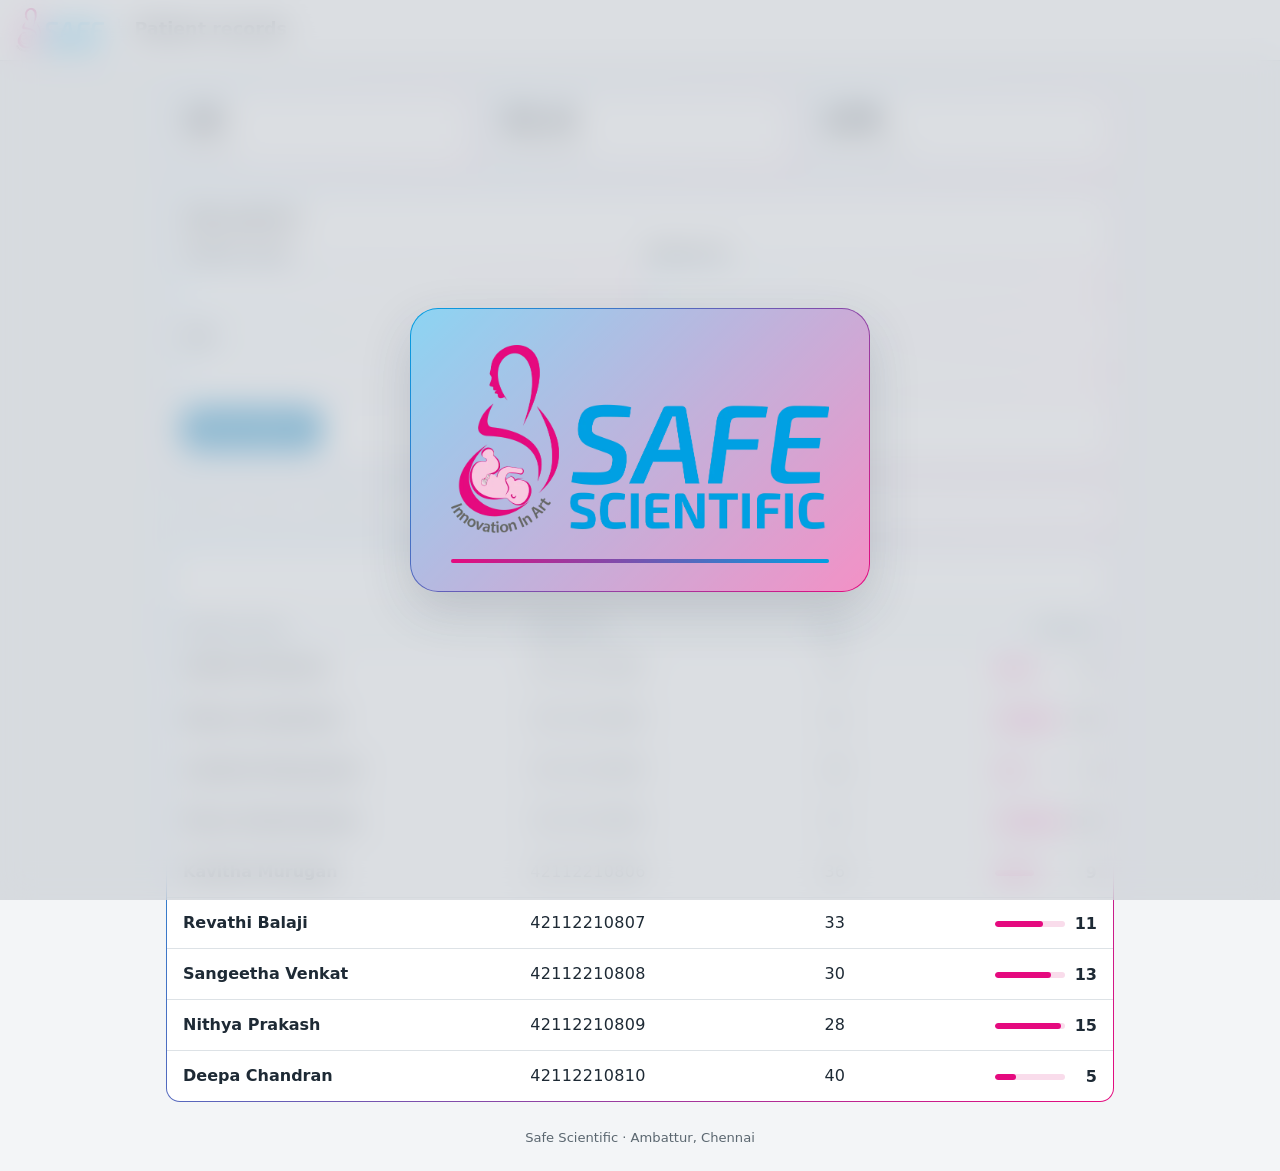
==== index.html @ 4a07ff9a "Initial commit" ====
<!DOCTYPE html>
<html lang="en">
<head>
  <meta charset="utf-8">
  <title>Safe Scientific – Patient Records</title>
  <meta name="viewport" content="width=device-width, initial-scale=1, viewport-fit=cover">
  <meta name="description" content="Safe Scientific patient records – works on iPhone, Android, iPad and desktop.">
  <meta name="theme-color" content="#FFFFFF" media="(prefers-color-scheme: light)">
  <meta name="theme-color" content="#12344D" media="(prefers-color-scheme: dark)">

  <!-- PWA -->
  <link rel="manifest" href="manifest.webmanifest">
  <link rel="icon" type="image/png" sizes="32x32" href="icons/favicon-32.png">
  <link rel="icon" type="image/png" sizes="192x192" href="icons/icon-192.png">

  <!-- iOS "Add to Home Screen" support -->
  <link rel="apple-touch-icon" href="icons/apple-touch-icon.png">
  <meta name="apple-mobile-web-app-capable" content="yes">
  <meta name="mobile-web-app-capable" content="yes">
  <meta name="apple-mobile-web-app-title" content="Safe Scientific">
  <meta name="apple-mobile-web-app-status-bar-style" content="default">
  <meta name="format-detection" content="telephone=no">

  <link rel="stylesheet" href="styles.css">
</head>
<body>

  <!-- Splash screen: grey translucent glass over the (blurred) home page, then fades away -->
  <div id="splash" class="splash" role="status" aria-live="polite" aria-label="Loading Safe Scientific">
    <div class="splash-card">
      <img class="splash-logo" src="icons/logo.png" alt="Safe Scientific – Innovation In Art" width="985" height="490">
      <div class="splash-bar" aria-hidden="true"><span></span></div>
    </div>
  </div>

  <!-- Home page -->
  <div id="app" class="app">

    <header class="topbar">
      <span class="logo-chip"><img class="topbar-logo" src="icons/logo.png" alt="Safe Scientific" width="985" height="490"></span>
      <h1 class="topbar-title">Patient records</h1>
    </header>

    <main class="content">

      <!-- iOS install hint (only shown in iPhone/iPad Safari before it is installed) -->
      <aside id="install-hint" class="hint" hidden>
        <p><strong>Add this app to your Home Screen.</strong>
           Tap the Share button, then choose <em>Add to Home Screen</em>.</p>
        <button id="install-dismiss" type="button" class="hint-close" aria-label="Dismiss">Got it</button>
      </aside>

      <section class="summary" aria-label="Summary">
        <div class="stat"><span class="stat-value" id="stat-count">0</span><span class="stat-label">Patients</span></div>
        <div class="stat"><span class="stat-value" id="stat-age">0</span><span class="stat-label">Average age</span></div>
        <div class="stat"><span class="stat-value" id="stat-oocytes">0</span><span class="stat-label">Total oocytes</span></div>
      </section>

      <section id="patient-entry" class="patient-entry" aria-labelledby="patient-entry-title">
        <h2 id="patient-entry-title">Add patient</h2>
        <form id="patient-form" novalidate>
          <div class="form-grid">
            <div class="form-field">
              <label for="patient-name">Patient name</label>
              <input id="patient-name" name="name" type="text" autocomplete="name"
                     autocapitalize="words" aria-describedby="patient-name-error">
              <span id="patient-name-error" class="field-error" hidden></span>
            </div>
            <div class="form-field">
              <label for="patient-id">Patient ID</label>
              <input id="patient-id" name="id" type="text" inputmode="numeric"
                     autocomplete="off" aria-describedby="patient-id-error">
              <span id="patient-id-error" class="field-error" hidden></span>
            </div>
            <div class="form-field">
              <label for="patient-age">Age</label>
              <input id="patient-age" name="age" type="number" inputmode="numeric"
                     min="0" step="1" aria-describedby="patient-age-error">
              <span id="patient-age-error" class="field-error" hidden></span>
            </div>
            <div class="form-field">
              <label for="patient-oocytes">Oocytes</label>
              <input id="patient-oocytes" name="oocytes" type="number" inputmode="numeric"
                     min="0" step="1" aria-describedby="patient-oocytes-error">
              <span id="patient-oocytes-error" class="field-error" hidden></span>
            </div>
          </div>
          <div class="form-actions">
            <button class="add-patient-button" type="submit">Add patient</button>
            <p id="patient-form-status" class="form-status" role="status" aria-live="polite"></p>
          </div>
        </form>
      </section>

      <section class="toolbar" aria-label="Filters">
        <label class="search">
          <span class="visually-hidden">Search by patient name or ID</span>
          <input id="search" type="search" inputmode="search" autocomplete="off"
                 placeholder="Search name or patient ID">
        </label>
      </section>

      <div class="table-wrap">
        <table class="records">
          <caption class="visually-hidden">Patient details</caption>
          <thead>
            <tr>
              <th scope="col">Patient name</th>
              <th scope="col">Patient ID</th>
              <th scope="col" class="num">Age</th>
              <th scope="col" class="num">Oocytes</th>
            </tr>
          </thead>
          <tbody id="rows"></tbody>
        </table>
        <p id="empty" class="empty" hidden>No patients match your search. Clear the search box to see everyone.</p>
      </div>

    </main>

    <footer class="footer">
      <p>Safe Scientific · Ambattur, Chennai</p>
    </footer>
  </div>

  <noscript>
    <p style="padding:24px;font-family:sans-serif">This app needs JavaScript to show patient records.</p>
  </noscript>

  <script src="app.js"></script>
</body>
</html>
---- styles.css ----
/* ==========================================================================
   Safe Scientific – Patient Records PWA
   --------------------------------------------------------------------------
   THEME: colours below are taken from the Safe Scientific logo
   (cyan #00A0E3, pink #E50A7F, grey #656665). Change them in :root only.
   ========================================================================== */

:root {
  --cyan:       #00A0E3;   /* logo blue */
  --cyan-dark:  #0077B3;   /* buttons / active states (white text passes contrast) */
  --pink:       #E50A7F;   /* logo pink – accents */
  --ink:        #1E2A35;   /* main text */
  --ink-soft:   #5B6770;   /* secondary text */
  --mist:       #F3F5F7;   /* page background */
  --card:       #FFFFFF;   /* table / cards */
  --line:       #DDE2E6;   /* borders */
  --bar:        #FFFFFF;   /* top bar */
  --soft-cyan:  #E6F5FC;
  --soft-pink:  #F9DCEB;

  --radius: 14px;
  --font: system-ui, -apple-system, "Segoe UI", Roboto, "Helvetica Neue", Arial, sans-serif;
}

*, *::before, *::after { box-sizing: border-box; }

html {
  -webkit-text-size-adjust: 100%;
  text-size-adjust: 100%;
  background: var(--mist);
}

body {
  margin: 0;
  min-height: 100vh;
  min-height: 100dvh;
  font-family: var(--font);
  font-size: 16px;
  line-height: 1.5;
  color: var(--ink);
  background: var(--mist);
  /* keep content clear of notches / rounded corners in every orientation */
  padding-left: env(safe-area-inset-left, 0px);
  padding-right: env(safe-area-inset-right, 0px);
  -webkit-tap-highlight-color: transparent;
}

h1, p { margin: 0; }

.visually-hidden {
  position: absolute !important;
  width: 1px; height: 1px;
  margin: -1px; padding: 0;
  overflow: hidden;
  clip: rect(0 0 0 0);
  white-space: nowrap;
  border: 0;
}

:focus-visible {
  outline: 3px solid var(--cyan);
  outline-offset: 2px;
}

/* ---------- Splash screen: grey translucent glass over the blurred home page ---------- */

.splash {
  position: fixed;
  inset: 0;
  z-index: 100;
  display: grid;
  place-items: center;
  padding: env(safe-area-inset-top, 0px) env(safe-area-inset-right, 0px)
           env(safe-area-inset-bottom, 0px) env(safe-area-inset-left, 0px);
  /* fallback for browsers without backdrop-filter: nearly solid grey */
  background: rgba(205, 210, 214, .96);
  transition: opacity .6s ease, visibility .6s ease;
}

@supports ((-webkit-backdrop-filter: blur(1px)) or (backdrop-filter: blur(1px))) {
  .splash {
    background: rgba(200, 206, 211, .66);          /* grey, translucent */
    -webkit-backdrop-filter: blur(16px) saturate(120%);
    backdrop-filter: blur(16px) saturate(120%);
  }
}

.splash.is-leaving { opacity: 0; visibility: hidden; }

.splash-card {
  width: min(86vw, 460px);
  padding: clamp(20px, 5vmin, 36px) clamp(20px, 5vmin, 40px) clamp(18px, 4vmin, 28px);
  border: 1px solid transparent;
  border-radius: 28px;
  background: linear-gradient(rgba(255, 255, 255, .72), rgba(255, 255, 255, .72)) padding-box,
              linear-gradient(135deg, var(--cyan), var(--pink)) border-box;
  box-shadow: 0 18px 50px rgba(40, 55, 70, .18);
  text-align: center;
  animation: card-in .7s cubic-bezier(.2, .8, .2, 1) both;
}

@supports ((-webkit-backdrop-filter: blur(1px)) or (backdrop-filter: blur(1px))) {
  .splash-card {
    background: linear-gradient(rgba(255, 255, 255, .55), rgba(255, 255, 255, .55)) padding-box,
                linear-gradient(135deg, var(--cyan), var(--pink)) border-box;
    -webkit-backdrop-filter: blur(10px);
    backdrop-filter: blur(10px);
  }
}

.splash-logo {
  display: block;
  width: 100%;
  height: auto;
}

.splash-bar {
  height: 4px;
  margin: clamp(16px, 4vmin, 26px) auto 0;
  border-radius: 4px;
  background: rgba(101, 102, 101, .18);
  overflow: hidden;
}

.splash-bar span {
  display: block;
  height: 100%;
  width: 100%;
  background: linear-gradient(90deg, var(--pink), var(--cyan));
  transform-origin: left center;
  animation: load 1.8s ease-out both;
}

@keyframes card-in { from { opacity: 0; transform: translateY(8px) scale(.97); } to { opacity: 1; transform: none; } }
@keyframes load    { from { transform: scaleX(0); } to { transform: scaleX(1); } }

/* ---------- Top bar ---------- */

.topbar {
  position: sticky;
  top: 0;
  z-index: 10;
  display: flex;
  align-items: center;
  gap: 14px;
  min-height: 60px;
  padding: 8px 16px;
  padding-left: calc(16px + env(safe-area-inset-left, 0px));
  padding-right: calc(16px + env(safe-area-inset-right, 0px));
  margin-left: calc(-1 * env(safe-area-inset-left, 0px));
  margin-right: calc(-1 * env(safe-area-inset-right, 0px));
  background: var(--bar);
  border-bottom: 1px solid var(--line);
  box-shadow: 0 2px 10px rgba(30, 42, 53, .05);
}

.logo-chip {
  flex: none;
  display: inline-flex;
  align-items: center;
  border-radius: 10px;
}

.topbar-logo {
  display: block;
  height: 40px;
  width: auto;
}

.topbar-title {
  flex: 1;
  min-width: 0;
  padding-left: 14px;
  border-left: 2px solid var(--line);
  font-size: 1.1rem;
  line-height: 1.2;
  font-weight: 650;
  color: var(--ink);
}

/* ---------- Page content ---------- */

.content {
  width: 100%;
  max-width: 980px;
  margin: 0 auto;
  padding: 20px 16px 8px;
}

.hint {
  display: flex;
  align-items: center;
  justify-content: space-between;
  gap: 12px;
  margin-bottom: 16px;
  padding: 12px 14px;
  border: 1px solid transparent;
  border-radius: var(--radius);
  background: linear-gradient(var(--soft-cyan), var(--soft-cyan)) padding-box,
              linear-gradient(135deg, var(--cyan), var(--pink)) border-box;
  font-size: .92rem;
}

.hint[hidden] { display: none; }

.hint-close {
  flex: none;
  padding: 8px 14px;
  border: 0;
  border-radius: 10px;
  background: var(--cyan-dark);
  color: #fff;
  font: inherit;
  font-weight: 600;
  cursor: pointer;
}

.hint-close:hover { background: #00608f; }

/* Summary */

.summary {
  display: grid;
  grid-template-columns: repeat(3, 1fr);
  gap: 10px;
  margin-bottom: 18px;
}

.stat {
  display: flex;
  flex-direction: column;
  padding: 12px 14px;
  border: 1px solid transparent;
  border-radius: var(--radius);
  background: linear-gradient(var(--card), var(--card)) padding-box,
              linear-gradient(135deg, var(--cyan), var(--pink)) border-box;
}

.stat-value { font-size: 1.6rem; font-weight: 700; line-height: 1.15; font-variant-numeric: tabular-nums; }
.stat-label { font-size: .82rem; color: var(--ink-soft); }

/* Patient entry */

.patient-entry {
  margin-bottom: 18px;
  padding: 16px;
  border: 1px solid transparent;
  border-radius: var(--radius);
  background: linear-gradient(var(--card), var(--card)) padding-box,
              linear-gradient(135deg, var(--cyan), var(--pink)) border-box;
}

.patient-entry h2 {
  margin: 0 0 12px;
  font-size: 1.1rem;
}

.form-grid {
  display: grid;
  grid-template-columns: repeat(2, minmax(0, 1fr));
  gap: 12px;
}

.form-field { min-width: 0; }

.form-field label {
  display: block;
  margin-bottom: 4px;
  font-size: .9rem;
  font-weight: 600;
}

.form-field input {
  width: 100%;
  min-height: 44px;
  padding: 9px 12px;
  border: 1px solid transparent;
  border-radius: 10px;
  background: linear-gradient(var(--card), var(--card)) padding-box,
              linear-gradient(110deg, var(--cyan), var(--pink)) border-box;
  color: var(--ink);
  font: inherit;
  font-size: 16px;
}

.form-field input:focus,
.search input:focus {
  outline: none;
  box-shadow: 0 0 0 3px rgba(0, 160, 227, .16);
}

.form-field input[aria-invalid="true"] {
  background: linear-gradient(var(--card), var(--card)) padding-box,
              linear-gradient(110deg, #c62828, #e50a7f) border-box;
}

.add-patient-button:disabled {
  opacity: .6;
  cursor: not-allowed;
}

.field-error {
  display: block;
  margin-top: 4px;
  color: #c62828;
  font-size: .82rem;
  font-weight: 600;
}

.field-error[hidden] { display: none; }

.form-actions {
  display: flex;
  flex-wrap: wrap;
  align-items: center;
  gap: 12px;
  margin-top: 14px;
}

.add-patient-button {
  min-height: 42px;
  padding: 8px 16px;
  border: 0;
  border-radius: 10px;
  background: var(--cyan-dark);
  color: #fff;
  font: inherit;
  font-weight: 600;
  cursor: pointer;
}

.add-patient-button:hover { background: #00608f; }
.form-status { color: var(--ink-soft); font-size: .9rem; }

.patient-entry.is-shaking { animation: form-shake .4s ease-in-out; }

@keyframes form-shake {
  20%, 60% { transform: translateX(-6px); }
  40%, 80% { transform: translateX(6px); }
}

/* Toolbar */

.toolbar {
  display: flex;
  flex-wrap: wrap;
  gap: 10px;
  margin-bottom: 14px;
}

.search { flex: 1 1 240px; }

.search input {
  width: 100%;
  min-height: 44px;
  padding: 10px 14px;
  border: 1px solid transparent;
  border-radius: 12px;
  background: linear-gradient(var(--card), var(--card)) padding-box,
              linear-gradient(110deg, var(--cyan), var(--pink)) border-box;
  color: var(--ink);
  font: inherit;
  font-size: 16px;               /* 16px stops iOS zooming into the field */
}

.search input::placeholder { color: #8a97a1; }

/* ---------- Table (desktop / tablet) ---------- */

.table-wrap {
  border: 1px solid transparent;
  border-radius: var(--radius);
  background: linear-gradient(var(--card), var(--card)) padding-box,
              linear-gradient(135deg, var(--cyan), var(--pink)) border-box;
  overflow: hidden;
}

.records {
  width: 100%;
  border-collapse: collapse;
  font-variant-numeric: tabular-nums;
}

.records th,
.records td {
  padding: 12px 16px;
  text-align: left;
  border-bottom: 1px solid var(--line);
}

.records thead th {
  position: sticky;
  top: calc(60px + env(safe-area-inset-top, 0px));
  background: #f7fafc;
  color: var(--ink-soft);
  font-size: .85rem;
  font-weight: 650;
}

.records tbody tr:last-child td { border-bottom: 0; }
.records tbody tr:hover { background: #f7fafc; }

.records .num { text-align: right; }
.records td.name { font-weight: 600; }
.records td.pid  { letter-spacing: .02em; }

.oocytes {
  display: inline-flex;
  align-items: center;
  justify-content: flex-end;
  gap: 10px;
  min-width: 120px;
}

.oocytes .bar {
  flex: 1;
  max-width: 70px;
  height: 6px;
  border-radius: 6px;
  background: var(--soft-pink);
  overflow: hidden;
}

.oocytes .bar i {
  display: block;
  height: 100%;
  width: var(--w, 0%);
  border-radius: 6px;
  background: var(--pink);
}

.oocytes b { min-width: 2ch; text-align: right; }

.empty { padding: 28px 16px; text-align: center; color: var(--ink-soft); }
.empty[hidden] { display: none; }

.footer {
  padding: 18px 16px calc(24px + env(safe-area-inset-bottom, 0px));
  text-align: center;
  font-size: .82rem;
  color: var(--ink-soft);
}

/* ---------- Phones (portrait and narrow windows): rows become cards ---------- */

@media (max-width: 640px) {
  .content { padding: 16px 12px 8px; }

  .topbar-logo { height: 34px; }
  .topbar-title { font-size: 1rem; padding-left: 12px; }

  .stat-value { font-size: 1.3rem; }
  .form-grid { grid-template-columns: 1fr; }

  .table-wrap { border: 0; background: transparent; overflow: visible; }

  .records,
  .records tbody { display: block; }

  .records thead {                 /* keep headers for screen readers only */
    position: absolute;
    width: 1px; height: 1px;
    overflow: hidden;
    clip: rect(0 0 0 0);
  }

  .records tbody tr {
    display: grid;
    grid-template-columns: 1fr auto;
    gap: 4px 12px;
    margin-bottom: 10px;
    padding: 12px 14px;
    border: 1px solid transparent;
    border-radius: var(--radius);
    background: linear-gradient(var(--card), var(--card)) padding-box,
                linear-gradient(135deg, var(--cyan), var(--pink)) border-box;
  }

  .records td {
    display: flex;
    align-items: baseline;
    justify-content: space-between;
    gap: 10px;
    padding: 0;
    border: 0;
  }

  .records td::before {            /* label from data-label attribute */
    content: attr(data-label);
    color: var(--ink-soft);
    font-size: .8rem;
    font-weight: 500;
  }

  .records td.name { grid-column: 1 / -1; font-size: 1.05rem; padding-bottom: 4px; }
  .records td.name::before { display: none; }
  .records td.pid  { grid-column: 1 / -1; }
  .records .num    { text-align: left; }
  .oocytes         { min-width: 0; flex: 1; justify-content: flex-end; }
}

/* ---------- Phones in landscape: compact the header and splash ---------- */

@media (orientation: landscape) and (max-height: 500px) {
  .topbar { min-height: 48px; padding-top: 6px; padding-bottom: 6px; }
  .topbar-logo { height: 30px; }
  .records thead th { top: calc(48px + env(safe-area-inset-top, 0px)); }
  .splash-card { width: min(52vw, 380px); padding: 14px 20px; }
  .splash-bar  { margin-top: 12px; }
}

/* ---------- Larger screens ---------- */

@media (min-width: 1024px) {
  .content { padding-top: 28px; }
  .stat-value { font-size: 1.9rem; }
  .topbar-logo { height: 44px; }
}

/* ---------- Dark mode follows the device ---------- */

@media (prefers-color-scheme: dark) {
  :root {
    --ink:       #E6EEF3;
    --ink-soft:  #9DB0BD;
    --mist:      #0C1B26;
    --card:      #12283A;
    --line:      #25435A;
    --bar:       #12344D;
    --soft-cyan: #0f3a52;
    --soft-pink: #4a2338;
  }
  .logo-chip { padding: 4px 10px; background: #fff; border-radius: 10px; }   /* logo keeps a white backing */
  .topbar-logo { height: 32px; }
  .records thead th, .records tbody tr:hover { background: #163248; }
}

/* ---------- Respect reduced-motion settings ---------- */

@media (prefers-reduced-motion: reduce) {
  .splash, .splash-card, .splash-bar span, .patient-entry.is-shaking {
    animation: none !important;
    transition: none !important;
  }
}
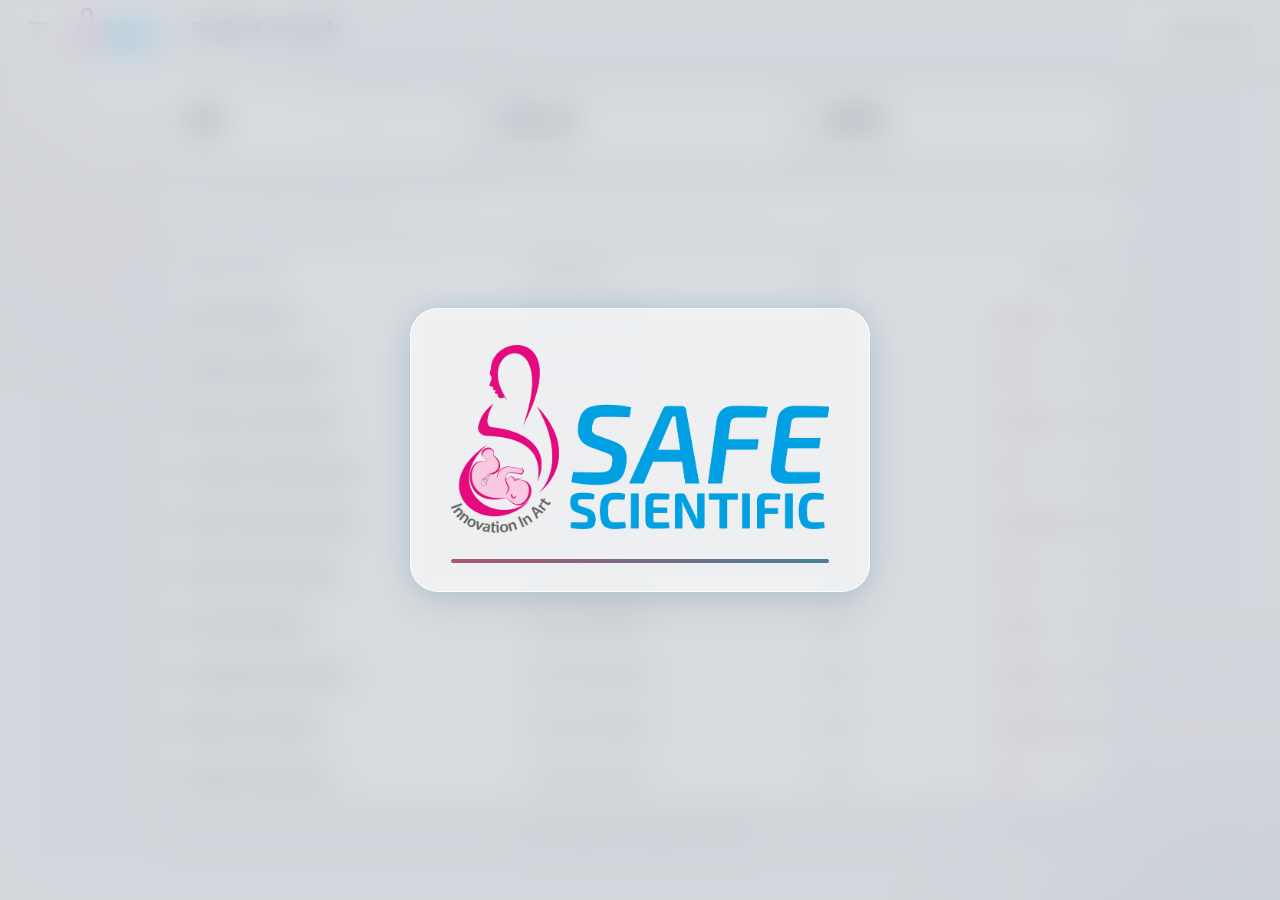
==== commit 4f550e4f: "Change of bg" ====
--- a/index.html
+++ b/index.html
@@ -5,8 +5,7 @@
   <title>Safe Scientific – Patient Records</title>
   <meta name="viewport" content="width=device-width, initial-scale=1, viewport-fit=cover">
   <meta name="description" content="Safe Scientific patient records – works on iPhone, Android, iPad and desktop.">
-  <meta name="theme-color" content="#FFFFFF" media="(prefers-color-scheme: light)">
-  <meta name="theme-color" content="#12344D" media="(prefers-color-scheme: dark)">
+  <meta name="theme-color" content="#e8ebee">
 
   <!-- PWA -->
   <link rel="manifest" href="manifest.webmanifest">
@@ -37,9 +36,31 @@
   <div id="app" class="app">
 
     <header class="topbar">
+      <button id="menu-toggle" class="menu-toggle" type="button" aria-label="Open navigation menu" aria-expanded="false" aria-controls="nav-drawer">
+        <span></span><span></span><span></span>
+      </button>
       <span class="logo-chip"><img class="topbar-logo" src="icons/logo.png" alt="Safe Scientific" width="985" height="490"></span>
       <h1 class="topbar-title">Patient records</h1>
+      <button id="theme-toggle" class="theme-toggle" type="button" aria-label="Switch to dark mode" aria-pressed="false">
+        <span id="theme-toggle-icon" class="theme-toggle-icon" aria-hidden="true">☾</span>
+        <span id="theme-toggle-label" class="theme-toggle-label">Dark mode</span>
+      </button>
     </header>
+
+    <button id="nav-backdrop" class="nav-backdrop" type="button" aria-label="Close navigation menu" tabindex="-1"></button>
+    <nav id="nav-drawer" class="nav-drawer" aria-label="Main navigation" aria-hidden="true">
+      <div class="nav-drawer-heading">
+        <span>Workspace</span>
+        <button id="nav-close" class="nav-close" type="button" aria-label="Close navigation menu">&times;</button>
+      </div>
+      <a class="nav-link is-active" href="index.html" aria-current="page">
+        <span class="nav-link-icon" aria-hidden="true">▤</span>Patient records
+      </a>
+      <a class="nav-link" href="add-patient.html">
+        <span class="nav-link-icon" aria-hidden="true">＋</span>Add patient
+      </a>
+      <p class="nav-drawer-note">Safe Scientific<br>Patient workspace</p>
+    </nav>
 
     <main class="content">
 
@@ -54,42 +75,6 @@
         <div class="stat"><span class="stat-value" id="stat-count">0</span><span class="stat-label">Patients</span></div>
         <div class="stat"><span class="stat-value" id="stat-age">0</span><span class="stat-label">Average age</span></div>
         <div class="stat"><span class="stat-value" id="stat-oocytes">0</span><span class="stat-label">Total oocytes</span></div>
-      </section>
-
-      <section id="patient-entry" class="patient-entry" aria-labelledby="patient-entry-title">
-        <h2 id="patient-entry-title">Add patient</h2>
-        <form id="patient-form" novalidate>
-          <div class="form-grid">
-            <div class="form-field">
-              <label for="patient-name">Patient name</label>
-              <input id="patient-name" name="name" type="text" autocomplete="name"
-                     autocapitalize="words" aria-describedby="patient-name-error">
-              <span id="patient-name-error" class="field-error" hidden></span>
-            </div>
-            <div class="form-field">
-              <label for="patient-id">Patient ID</label>
-              <input id="patient-id" name="id" type="text" inputmode="numeric"
-                     autocomplete="off" aria-describedby="patient-id-error">
-              <span id="patient-id-error" class="field-error" hidden></span>
-            </div>
-            <div class="form-field">
-              <label for="patient-age">Age</label>
-              <input id="patient-age" name="age" type="number" inputmode="numeric"
-                     min="0" step="1" aria-describedby="patient-age-error">
-              <span id="patient-age-error" class="field-error" hidden></span>
-            </div>
-            <div class="form-field">
-              <label for="patient-oocytes">Oocytes</label>
-              <input id="patient-oocytes" name="oocytes" type="number" inputmode="numeric"
-                     min="0" step="1" aria-describedby="patient-oocytes-error">
-              <span id="patient-oocytes-error" class="field-error" hidden></span>
-            </div>
-          </div>
-          <div class="form-actions">
-            <button class="add-patient-button" type="submit">Add patient</button>
-            <p id="patient-form-status" class="form-status" role="status" aria-live="polite"></p>
-          </div>
-        </form>
       </section>
 
       <section class="toolbar" aria-label="Filters">
--- a/styles.css
+++ b/styles.css
@@ -1,22 +1,29 @@
 /* ==========================================================================
    Safe Scientific – Patient Records PWA
    --------------------------------------------------------------------------
-   THEME: colours below are taken from the Safe Scientific logo
-   (cyan #00A0E3, pink #E50A7F, grey #656665). Change them in :root only.
+   Soft, neutral surfaces keep the patient records easy to read.
    ========================================================================== */
 
 :root {
-  --cyan:       #00A0E3;   /* logo blue */
-  --cyan-dark:  #0077B3;   /* buttons / active states (white text passes contrast) */
-  --pink:       #E50A7F;   /* logo pink – accents */
-  --ink:        #1E2A35;   /* main text */
-  --ink-soft:   #5B6770;   /* secondary text */
-  --mist:       #F3F5F7;   /* page background */
-  --card:       #FFFFFF;   /* table / cards */
-  --line:       #DDE2E6;   /* borders */
-  --bar:        #FFFFFF;   /* top bar */
-  --soft-cyan:  #E6F5FC;
-  --soft-pink:  #F9DCEB;
+  --cyan:       #477f98;
+  --cyan-dark:  #315f77;
+  --pink:       #ad5674;
+  --pink-dark:  #88425d;
+  --accent:     linear-gradient(115deg, #315f77 0%, #476f88 52%, #9b506d 100%);
+  --ink:        #29343d;
+  --ink-soft:   #63717b;
+  --mist:       #e8ebee;
+  --glass:      rgba(255, 255, 255, .64);
+  --glass-strong: rgba(255, 255, 255, .78);
+  --glass-border: rgba(255, 255, 255, .82);
+  --line:       rgba(100, 114, 125, .2);
+  --bar:        rgba(238, 241, 243, .76);
+  --soft-cyan:  rgba(71, 127, 152, .09);
+  --soft-pink:  rgba(173, 86, 116, .1);
+  --shadow:     0 14px 38px rgba(52, 64, 73, .1), 0 0 24px rgba(71, 127, 152, .08);
+  --splash-backdrop: rgba(205, 210, 214, .96);
+  --splash-glass: rgba(200, 206, 211, .66);
+  color-scheme: light;
 
   --radius: 14px;
   --font: system-ui, -apple-system, "Segoe UI", Roboto, "Helvetica Neue", Arial, sans-serif;
@@ -31,6 +38,7 @@
 }
 
 body {
+  isolation: isolate;
   margin: 0;
   min-height: 100vh;
   min-height: 100dvh;
@@ -45,6 +53,39 @@
   -webkit-tap-highlight-color: transparent;
 }
 
+body::before,
+body::after {
+  position: fixed;
+  z-index: -1;
+  content: "";
+  pointer-events: none;
+  border-radius: 50%;
+  filter: blur(2px);
+  animation: ambient-drift 24s ease-in-out infinite alternate;
+}
+
+body::before {
+  width: min(72vw, 760px);
+  height: min(72vw, 760px);
+  top: -28vw;
+  left: -18vw;
+  background: radial-gradient(circle, rgba(255, 255, 255, .72), rgba(173, 86, 116, .07) 42%, rgba(191, 201, 208, .12) 68%, transparent 72%);
+}
+
+body::after {
+  width: min(70vw, 700px);
+  height: min(70vw, 700px);
+  right: -24vw;
+  bottom: -32vw;
+  background: radial-gradient(circle, rgba(71, 127, 152, .18), rgba(173, 86, 116, .06) 48%, rgba(221, 226, 230, .08) 68%, transparent 72%);
+  animation-delay: -12s;
+}
+
+@keyframes ambient-drift {
+  from { transform: translate3d(-2%, -1%, 0) scale(.96); }
+  to { transform: translate3d(3%, 2%, 0) scale(1.04); }
+}
+
 h1, p { margin: 0; }
 
 .visually-hidden {
@@ -73,13 +114,13 @@
   padding: env(safe-area-inset-top, 0px) env(safe-area-inset-right, 0px)
            env(safe-area-inset-bottom, 0px) env(safe-area-inset-left, 0px);
   /* fallback for browsers without backdrop-filter: nearly solid grey */
-  background: rgba(205, 210, 214, .96);
+  background: var(--splash-backdrop);
   transition: opacity .6s ease, visibility .6s ease;
 }
 
 @supports ((-webkit-backdrop-filter: blur(1px)) or (backdrop-filter: blur(1px))) {
   .splash {
-    background: rgba(200, 206, 211, .66);          /* grey, translucent */
+    background: var(--splash-glass);
     -webkit-backdrop-filter: blur(16px) saturate(120%);
     backdrop-filter: blur(16px) saturate(120%);
   }
@@ -90,19 +131,17 @@
 .splash-card {
   width: min(86vw, 460px);
   padding: clamp(20px, 5vmin, 36px) clamp(20px, 5vmin, 40px) clamp(18px, 4vmin, 28px);
-  border: 1px solid transparent;
+  border: 1px solid var(--glass-border);
   border-radius: 28px;
-  background: linear-gradient(rgba(255, 255, 255, .72), rgba(255, 255, 255, .72)) padding-box,
-              linear-gradient(135deg, var(--cyan), var(--pink)) border-box;
-  box-shadow: 0 18px 50px rgba(40, 55, 70, .18);
+  background: var(--glass-strong);
+  box-shadow: var(--shadow), 0 0 32px rgba(0, 160, 227, .1);
   text-align: center;
   animation: card-in .7s cubic-bezier(.2, .8, .2, 1) both;
 }
 
 @supports ((-webkit-backdrop-filter: blur(1px)) or (backdrop-filter: blur(1px))) {
   .splash-card {
-    background: linear-gradient(rgba(255, 255, 255, .55), rgba(255, 255, 255, .55)) padding-box,
-                linear-gradient(135deg, var(--cyan), var(--pink)) border-box;
+    background: var(--glass);
     -webkit-backdrop-filter: blur(10px);
     backdrop-filter: blur(10px);
   }
@@ -151,7 +190,9 @@
   margin-right: calc(-1 * env(safe-area-inset-right, 0px));
   background: var(--bar);
   border-bottom: 1px solid var(--line);
-  box-shadow: 0 2px 10px rgba(30, 42, 53, .05);
+  box-shadow: 0 4px 20px rgba(52, 64, 73, .06);
+  -webkit-backdrop-filter: blur(18px) saturate(135%);
+  backdrop-filter: blur(18px) saturate(135%);
 }
 
 .logo-chip {
@@ -178,6 +219,126 @@
   color: var(--ink);
 }
 
+.menu-toggle {
+  flex: none;
+  display: grid;
+  align-content: center;
+  justify-items: center;
+  gap: 5px;
+  width: 42px;
+  height: 42px;
+  padding: 9px;
+  border: 1px solid var(--glass-border);
+  border-radius: 12px;
+  background: var(--glass);
+  box-shadow: 0 4px 14px rgba(52, 64, 73, .07);
+  cursor: pointer;
+}
+
+.menu-toggle span {
+  display: block;
+  width: 20px;
+  height: 2px;
+  border-radius: 2px;
+  background: var(--ink);
+}
+
+.nav-backdrop {
+  position: fixed;
+  z-index: 19;
+  inset: 0;
+  visibility: hidden;
+  border: 0;
+  background: rgba(26, 34, 40, .32);
+  opacity: 0;
+  transition: opacity .25s ease, visibility .25s ease;
+}
+
+.nav-backdrop.is-visible { visibility: visible; opacity: 1; }
+
+.nav-drawer {
+  position: fixed;
+  z-index: 20;
+  inset: 0 auto 0 0;
+  display: flex;
+  flex-direction: column;
+  width: min(84vw, 320px);
+  padding: calc(22px + env(safe-area-inset-top, 0px)) 16px calc(22px + env(safe-area-inset-bottom, 0px));
+  border-right: 1px solid var(--glass-border);
+  background: var(--glass-strong);
+  box-shadow: 18px 0 48px rgba(31, 45, 55, .18);
+  -webkit-backdrop-filter: blur(24px) saturate(145%);
+  backdrop-filter: blur(24px) saturate(145%);
+  transform: translateX(-105%);
+  transition: transform .28s cubic-bezier(.2, .75, .25, 1), visibility .28s;
+  visibility: hidden;
+}
+
+.nav-drawer.is-open { transform: translateX(0); visibility: visible; }
+.nav-drawer-heading { display: flex; align-items: center; justify-content: space-between; margin: 4px 4px 24px; color: var(--ink-soft); font-size: .78rem; font-weight: 700; letter-spacing: .1em; text-transform: uppercase; }
+
+.nav-close {
+  width: 36px;
+  height: 36px;
+  border: 1px solid var(--line);
+  border-radius: 10px;
+  background: var(--glass);
+  color: var(--ink);
+  font: inherit;
+  font-size: 1.5rem;
+  line-height: 1;
+  cursor: pointer;
+}
+
+.nav-link {
+  display: flex;
+  align-items: center;
+  gap: 12px;
+  min-height: 50px;
+  margin-bottom: 6px;
+  padding: 10px 12px;
+  border: 1px solid transparent;
+  border-radius: 12px;
+  color: var(--ink-soft);
+  font-weight: 600;
+  text-decoration: none;
+  transition: color .18s ease, background .18s ease, border-color .18s ease;
+}
+
+.nav-link:hover { background: var(--soft-cyan); color: var(--ink); }
+.nav-link.is-active { border-color: var(--glass-border); background: linear-gradient(110deg, var(--soft-cyan), var(--soft-pink)); color: var(--ink); box-shadow: inset 3px 0 var(--pink); }
+.nav-link-icon { display: inline-grid; place-items: center; width: 26px; height: 26px; border-radius: 8px; background: var(--glass); color: var(--cyan-dark); font-size: 1.15rem; }
+.nav-drawer-note { margin: auto 8px 0; padding-top: 18px; border-top: 1px solid var(--line); color: var(--ink-soft); font-size: .8rem; line-height: 1.7; }
+.menu-open { overflow: hidden; }
+
+.theme-toggle {
+  flex: none;
+  display: inline-flex;
+  align-items: center;
+  justify-content: center;
+  gap: 7px;
+  min-height: 40px;
+  padding: 7px 12px;
+  border: 1px solid var(--glass-border);
+  border-radius: 999px;
+  background: var(--glass);
+  box-shadow: 0 4px 14px rgba(52, 64, 73, .08);
+  color: var(--ink);
+  font: inherit;
+  font-size: .86rem;
+  font-weight: 600;
+  cursor: pointer;
+}
+
+.theme-toggle:hover { box-shadow: var(--shadow); }
+.theme-toggle-icon { color: var(--pink); font-size: 1.1rem; line-height: 1; }
+
+.add-page-content { max-width: 760px; padding-top: clamp(28px, 7vh, 64px); }
+.page-intro { margin-bottom: 24px; }
+.section-eyebrow { display: block; margin-bottom: 8px; color: var(--pink-dark); font-size: .76rem; font-weight: 750; letter-spacing: .12em; text-transform: uppercase; }
+.page-intro h2 { margin: 0 0 8px; font-size: clamp(1.55rem, 4vw, 2rem); letter-spacing: -.025em; }
+.page-intro p { max-width: 560px; color: var(--ink-soft); }
+
 /* ---------- Page content ---------- */
 
 .content {
@@ -194,10 +355,12 @@
   gap: 12px;
   margin-bottom: 16px;
   padding: 12px 14px;
-  border: 1px solid transparent;
+  border: 1px solid var(--glass-border);
   border-radius: var(--radius);
-  background: linear-gradient(var(--soft-cyan), var(--soft-cyan)) padding-box,
-              linear-gradient(135deg, var(--cyan), var(--pink)) border-box;
+  background: var(--glass);
+  box-shadow: var(--shadow);
+  -webkit-backdrop-filter: blur(16px) saturate(140%);
+  backdrop-filter: blur(16px) saturate(140%);
   font-size: .92rem;
 }
 
@@ -230,10 +393,12 @@
   display: flex;
   flex-direction: column;
   padding: 12px 14px;
-  border: 1px solid transparent;
+  border: 1px solid var(--glass-border);
   border-radius: var(--radius);
-  background: linear-gradient(var(--card), var(--card)) padding-box,
-              linear-gradient(135deg, var(--cyan), var(--pink)) border-box;
+  background: var(--glass);
+  box-shadow: var(--shadow), inset 0 1px rgba(255, 255, 255, .58);
+  -webkit-backdrop-filter: blur(16px) saturate(140%);
+  backdrop-filter: blur(16px) saturate(140%);
 }
 
 .stat-value { font-size: 1.6rem; font-weight: 700; line-height: 1.15; font-variant-numeric: tabular-nums; }
@@ -244,10 +409,12 @@
 .patient-entry {
   margin-bottom: 18px;
   padding: 16px;
-  border: 1px solid transparent;
+  border: 1px solid var(--glass-border);
   border-radius: var(--radius);
-  background: linear-gradient(var(--card), var(--card)) padding-box,
-              linear-gradient(135deg, var(--cyan), var(--pink)) border-box;
+  background: var(--glass);
+  box-shadow: var(--shadow), inset 0 1px rgba(255, 255, 255, .58);
+  -webkit-backdrop-filter: blur(16px) saturate(140%);
+  backdrop-filter: blur(16px) saturate(140%);
 }
 
 .patient-entry h2 {
@@ -274,10 +441,9 @@
   width: 100%;
   min-height: 44px;
   padding: 9px 12px;
-  border: 1px solid transparent;
+  border: 1px solid var(--line);
   border-radius: 10px;
-  background: linear-gradient(var(--card), var(--card)) padding-box,
-              linear-gradient(110deg, var(--cyan), var(--pink)) border-box;
+  background: var(--glass-strong);
   color: var(--ink);
   font: inherit;
   font-size: 16px;
@@ -290,8 +456,7 @@
 }
 
 .form-field input[aria-invalid="true"] {
-  background: linear-gradient(var(--card), var(--card)) padding-box,
-              linear-gradient(110deg, #c62828, #e50a7f) border-box;
+  border-color: #c62828;
 }
 
 .add-patient-button:disabled {
@@ -322,14 +487,14 @@
   padding: 8px 16px;
   border: 0;
   border-radius: 10px;
-  background: var(--cyan-dark);
+  background: var(--accent);
   color: #fff;
   font: inherit;
   font-weight: 600;
   cursor: pointer;
 }
 
-.add-patient-button:hover { background: #00608f; }
+.add-patient-button:hover { filter: brightness(1.08); }
 .form-status { color: var(--ink-soft); font-size: .9rem; }
 
 .patient-entry.is-shaking { animation: form-shake .4s ease-in-out; }
@@ -354,10 +519,9 @@
   width: 100%;
   min-height: 44px;
   padding: 10px 14px;
-  border: 1px solid transparent;
+  border: 1px solid var(--line);
   border-radius: 12px;
-  background: linear-gradient(var(--card), var(--card)) padding-box,
-              linear-gradient(110deg, var(--cyan), var(--pink)) border-box;
+  background: var(--glass-strong);
   color: var(--ink);
   font: inherit;
   font-size: 16px;               /* 16px stops iOS zooming into the field */
@@ -368,11 +532,13 @@
 /* ---------- Table (desktop / tablet) ---------- */
 
 .table-wrap {
-  border: 1px solid transparent;
+  border: 1px solid var(--glass-border);
   border-radius: var(--radius);
-  background: linear-gradient(var(--card), var(--card)) padding-box,
-              linear-gradient(135deg, var(--cyan), var(--pink)) border-box;
+  background: var(--glass);
+  box-shadow: var(--shadow), inset 0 1px rgba(255, 255, 255, .58);
   overflow: hidden;
+  -webkit-backdrop-filter: blur(16px) saturate(140%);
+  backdrop-filter: blur(16px) saturate(140%);
 }
 
 .records {
@@ -389,16 +555,14 @@
 }
 
 .records thead th {
-  position: sticky;
-  top: calc(60px + env(safe-area-inset-top, 0px));
-  background: #f7fafc;
+  background: rgba(255, 255, 255, .38);
   color: var(--ink-soft);
   font-size: .85rem;
   font-weight: 650;
 }
 
 .records tbody tr:last-child td { border-bottom: 0; }
-.records tbody tr:hover { background: #f7fafc; }
+.records tbody tr:hover { background: rgba(255, 255, 255, .3); }
 
 .records .num { text-align: right; }
 .records td.name { font-weight: 600; }
@@ -448,11 +612,14 @@
 
   .topbar-logo { height: 34px; }
   .topbar-title { font-size: 1rem; padding-left: 12px; }
+  .topbar { gap: 9px; }
+  .topbar .theme-toggle { width: 40px; height: 40px; padding: 7px; }
+  .topbar .theme-toggle-label { display: none; }
 
   .stat-value { font-size: 1.3rem; }
   .form-grid { grid-template-columns: 1fr; }
 
-  .table-wrap { border: 0; background: transparent; overflow: visible; }
+  .table-wrap { border: 0; background: transparent; box-shadow: none; overflow: visible; backdrop-filter: none; }
 
   .records,
   .records tbody { display: block; }
@@ -470,10 +637,12 @@
     gap: 4px 12px;
     margin-bottom: 10px;
     padding: 12px 14px;
-    border: 1px solid transparent;
+    border: 1px solid var(--glass-border);
     border-radius: var(--radius);
-    background: linear-gradient(var(--card), var(--card)) padding-box,
-                linear-gradient(135deg, var(--cyan), var(--pink)) border-box;
+    background: var(--glass);
+    box-shadow: var(--shadow), inset 0 1px rgba(255, 255, 255, .58);
+    -webkit-backdrop-filter: blur(16px) saturate(140%);
+    backdrop-filter: blur(16px) saturate(140%);
   }
 
   .records td {
@@ -504,7 +673,6 @@
 @media (orientation: landscape) and (max-height: 500px) {
   .topbar { min-height: 48px; padding-top: 6px; padding-bottom: 6px; }
   .topbar-logo { height: 30px; }
-  .records thead th { top: calc(48px + env(safe-area-inset-top, 0px)); }
   .splash-card { width: min(52vw, 380px); padding: 14px 20px; }
   .splash-bar  { margin-top: 12px; }
 }
@@ -517,29 +685,51 @@
   .topbar-logo { height: 44px; }
 }
 
-/* ---------- Dark mode follows the device ---------- */
-
-@media (prefers-color-scheme: dark) {
-  :root {
-    --ink:       #E6EEF3;
-    --ink-soft:  #9DB0BD;
-    --mist:      #0C1B26;
-    --card:      #12283A;
-    --line:      #25435A;
-    --bar:       #12344D;
-    --soft-cyan: #0f3a52;
-    --soft-pink: #4a2338;
-  }
-  .logo-chip { padding: 4px 10px; background: #fff; border-radius: 10px; }   /* logo keeps a white backing */
-  .topbar-logo { height: 32px; }
-  .records thead th, .records tbody tr:hover { background: #163248; }
+/* ---------- Dark mode ---------- */
+
+:root[data-theme="dark"] {
+  --ink:          #e4e9ed;
+  --ink-soft:     #aab5bd;
+  --mist:         #20262b;
+  --glass:        rgba(39, 47, 53, .72);
+  --glass-strong: rgba(33, 40, 46, .86);
+  --glass-border: rgba(213, 224, 231, .14);
+  --line:         rgba(213, 224, 231, .14);
+  --bar:          rgba(31, 38, 43, .82);
+  --soft-cyan:    rgba(71, 127, 152, .16);
+  --soft-pink:    rgba(173, 86, 116, .16);
+  --shadow:       0 16px 42px rgba(0, 0, 0, .24), 0 0 28px rgba(71, 127, 152, .08);
+  --splash-backdrop: rgba(20, 27, 32, .96);
+  --splash-glass: rgba(20, 27, 32, .76);
+  color-scheme: dark;
+}
+
+:root[data-theme="dark"] body::before {
+  background: radial-gradient(circle, rgba(106, 126, 139, .2), rgba(173, 86, 116, .06) 44%, rgba(53, 65, 74, .08) 68%, transparent 72%);
+}
+
+:root[data-theme="dark"] body::after {
+  background: radial-gradient(circle, rgba(71, 127, 152, .17), rgba(173, 86, 116, .06) 48%, rgba(45, 55, 62, .05) 68%, transparent 72%);
+}
+
+:root[data-theme="dark"] .records thead th,
+:root[data-theme="dark"] .records tbody tr:hover { background: rgba(255, 255, 255, .06); }
+:root[data-theme="dark"] .logo-chip { padding: 4px 10px; background: #fff; border-radius: 10px; }
+:root[data-theme="dark"] .search input::placeholder { color: #9aa7af; }
+:root[data-theme="dark"] .hint { color: var(--ink); }
+
+@media (max-width: 380px) {
+  .topbar { gap: 7px; padding-left: calc(10px + env(safe-area-inset-left, 0px)); padding-right: calc(10px + env(safe-area-inset-right, 0px)); }
+  .topbar-logo { height: 30px; }
+  .topbar-title { padding-left: 9px; font-size: .94rem; }
 }
 
 /* ---------- Respect reduced-motion settings ---------- */
 
 @media (prefers-reduced-motion: reduce) {
-  .splash, .splash-card, .splash-bar span, .patient-entry.is-shaking {
+  .splash, .splash-card, .splash-bar span, .patient-entry.is-shaking, .nav-drawer, .nav-backdrop {
     animation: none !important;
     transition: none !important;
   }
-}
+  body::before, body::after { animation: none; }
+}
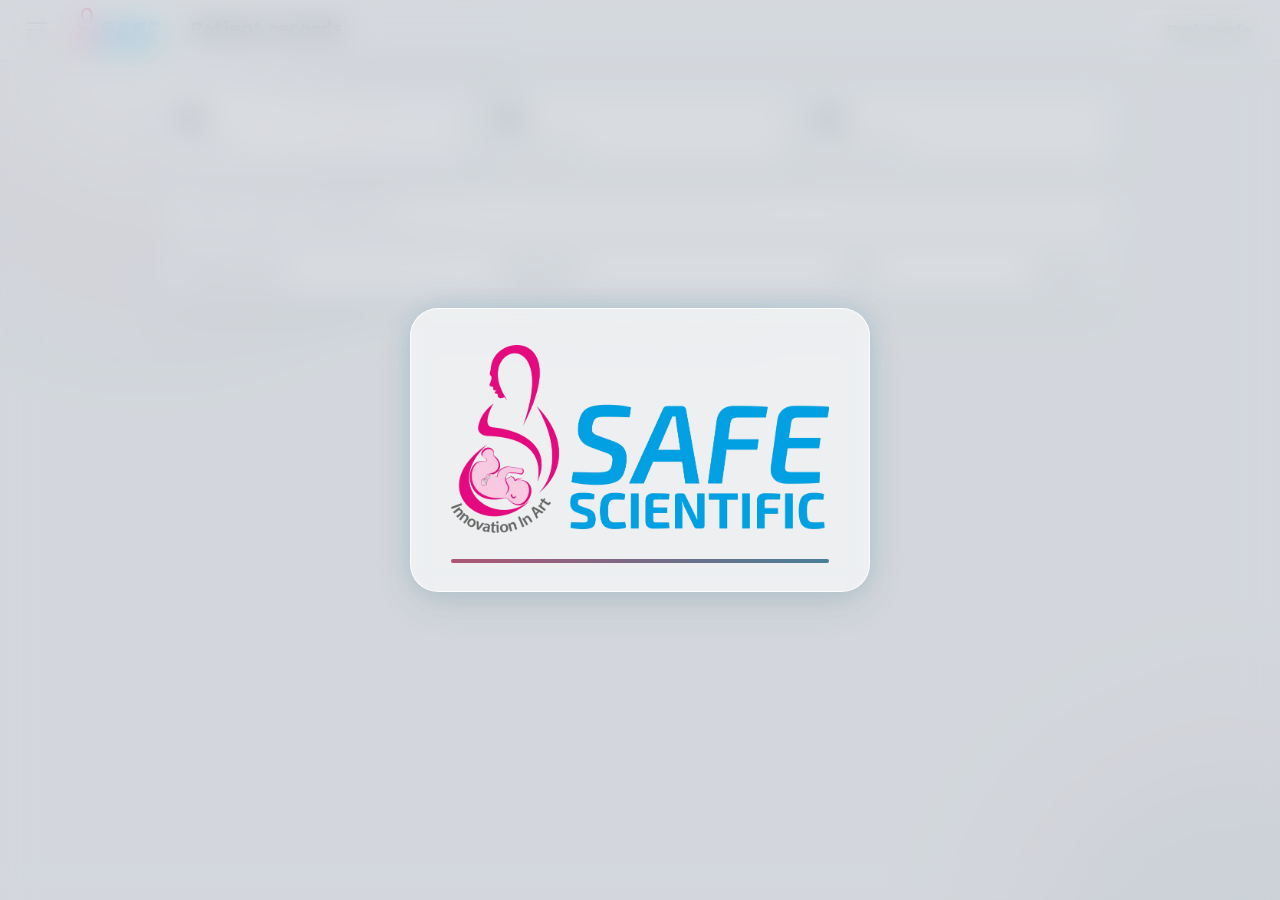
==== commit 7f185a17: "Merge branch 'main' of https://github.com/Sruthi-KEDIL/PWA_application" ====
--- a/index.html
+++ b/index.html
@@ -8,7 +8,7 @@
   <meta name="theme-color" content="#e8ebee">
 
   <!-- PWA -->
-  <link rel="manifest" href="manifest.webmanifest">
+  <link rel="manifest" href="manifest.webmanifest" crossorigin="use-credentials">
   <link rel="icon" type="image/png" sizes="32x32" href="icons/favicon-32.png">
   <link rel="icon" type="image/png" sizes="192x192" href="icons/icon-192.png">
 
@@ -64,11 +64,14 @@
 
     <main class="content">
 
-      <!-- iOS install hint (only shown in iPhone/iPad Safari before it is installed) -->
+      <!-- Install hint: iOS shows Share > Add to Home Screen steps; Android / desktop get an Install button -->
       <aside id="install-hint" class="hint" hidden>
-        <p><strong>Add this app to your Home Screen.</strong>
+        <p id="install-text"><strong>Add this app to your Home Screen.</strong>
            Tap the Share button, then choose <em>Add to Home Screen</em>.</p>
-        <button id="install-dismiss" type="button" class="hint-close" aria-label="Dismiss">Got it</button>
+        <div class="hint-actions">
+          <button id="install-button" type="button" class="hint-close" hidden>Install</button>
+          <button id="install-dismiss" type="button" class="hint-close" aria-label="Dismiss">Got it</button>
+        </div>
       </aside>
 
       <section class="summary" aria-label="Summary">
--- a/styles.css
+++ b/styles.css
@@ -379,6 +379,9 @@
 }
 
 .hint-close:hover { background: #00608f; }
+.hint-close[hidden] { display: none; }
+
+.hint-actions { display: flex; flex: none; gap: 8px; }
 
 /* Summary */
 
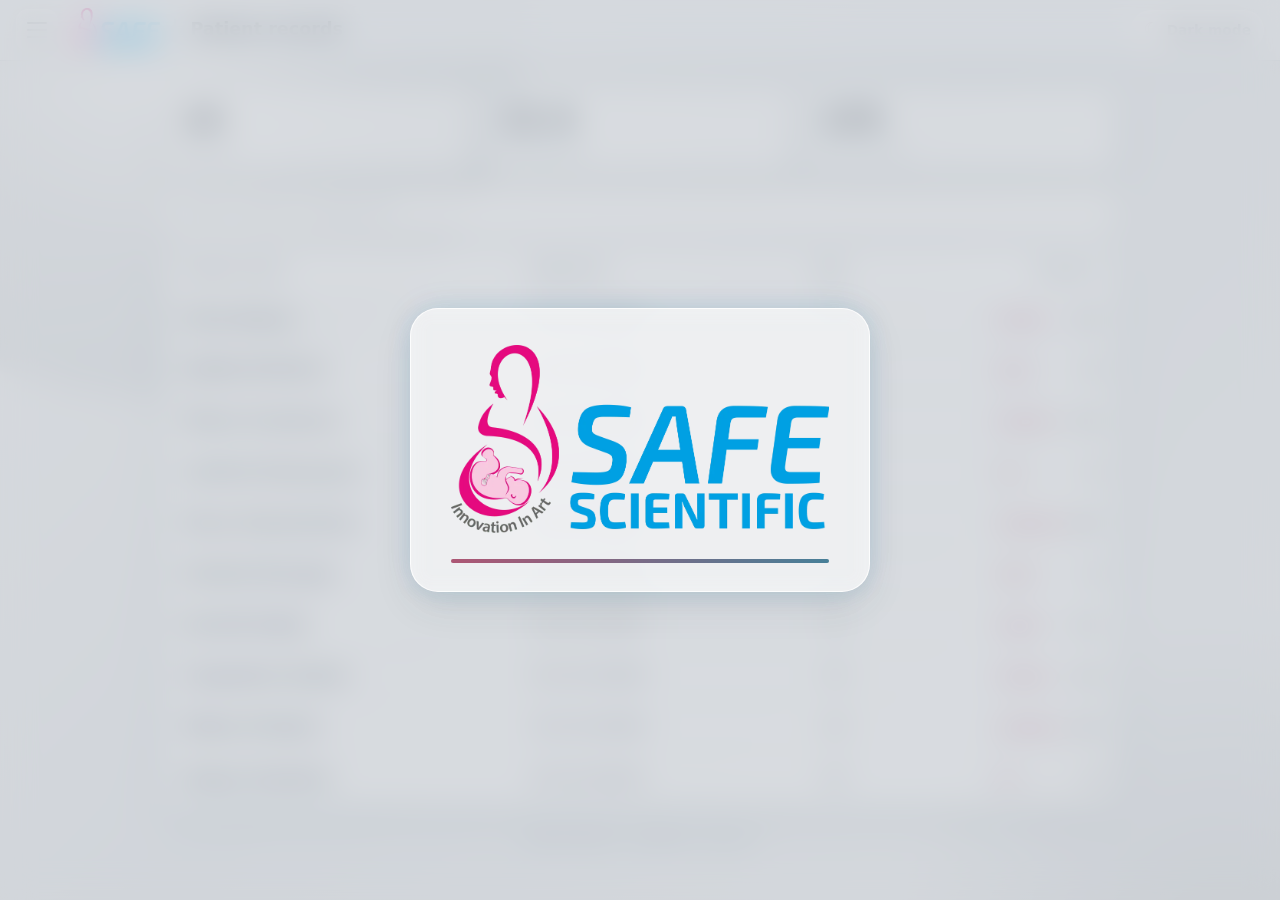
==== commit 86eb88b1: "change of bg color for the theme" ====
--- a/index.html
+++ b/index.html
@@ -5,7 +5,7 @@
   <title>Safe Scientific – Patient Records</title>
   <meta name="viewport" content="width=device-width, initial-scale=1, viewport-fit=cover">
   <meta name="description" content="Safe Scientific patient records – works on iPhone, Android, iPad and desktop.">
-  <meta name="theme-color" content="#e8ebee">
+  <meta name="theme-color" content="#e7e9ec">
 
   <!-- PWA -->
   <link rel="manifest" href="manifest.webmanifest" crossorigin="use-credentials">
--- a/styles.css
+++ b/styles.css
@@ -12,7 +12,10 @@
   --accent:     linear-gradient(115deg, #315f77 0%, #476f88 52%, #9b506d 100%);
   --ink:        #29343d;
   --ink-soft:   #63717b;
-  --mist:       #e8ebee;
+  --mist:       #e7e9ec;
+  --page-bg:    linear-gradient(135deg, #f4f5f6 0%, #e1e4e7 48%, #eceef0 100%);
+  --ambient-light: radial-gradient(circle, rgba(255, 255, 255, .88), rgba(206, 210, 214, .4) 42%, rgba(156, 162, 168, .2) 68%, transparent 72%);
+  --ambient-shadow: radial-gradient(circle, rgba(111, 119, 127, .24), rgba(177, 182, 187, .18) 48%, rgba(224, 227, 230, .12) 68%, transparent 72%);
   --glass:      rgba(255, 255, 255, .64);
   --glass-strong: rgba(255, 255, 255, .78);
   --glass-border: rgba(255, 255, 255, .82);
@@ -46,7 +49,8 @@
   font-size: 16px;
   line-height: 1.5;
   color: var(--ink);
-  background: var(--mist);
+  background: var(--page-bg);
+  background-attachment: fixed;
   /* keep content clear of notches / rounded corners in every orientation */
   padding-left: env(safe-area-inset-left, 0px);
   padding-right: env(safe-area-inset-right, 0px);
@@ -69,7 +73,7 @@
   height: min(72vw, 760px);
   top: -28vw;
   left: -18vw;
-  background: radial-gradient(circle, rgba(255, 255, 255, .72), rgba(173, 86, 116, .07) 42%, rgba(191, 201, 208, .12) 68%, transparent 72%);
+  background: var(--ambient-light);
 }
 
 body::after {
@@ -77,7 +81,7 @@
   height: min(70vw, 700px);
   right: -24vw;
   bottom: -32vw;
-  background: radial-gradient(circle, rgba(71, 127, 152, .18), rgba(173, 86, 116, .06) 48%, rgba(221, 226, 230, .08) 68%, transparent 72%);
+  background: var(--ambient-shadow);
   animation-delay: -12s;
 }
 
@@ -694,6 +698,9 @@
   --ink:          #e4e9ed;
   --ink-soft:     #aab5bd;
   --mist:         #20262b;
+  --page-bg:      linear-gradient(135deg, #30363b 0%, #1d2328 50%, #292f34 100%);
+  --ambient-light: radial-gradient(circle, rgba(190, 197, 202, .2), rgba(122, 130, 137, .12) 44%, rgba(53, 61, 67, .08) 68%, transparent 72%);
+  --ambient-shadow: radial-gradient(circle, rgba(170, 178, 184, .16), rgba(93, 102, 109, .1) 48%, rgba(45, 53, 59, .08) 68%, transparent 72%);
   --glass:        rgba(39, 47, 53, .72);
   --glass-strong: rgba(33, 40, 46, .86);
   --glass-border: rgba(213, 224, 231, .14);
@@ -707,14 +714,6 @@
   color-scheme: dark;
 }
 
-:root[data-theme="dark"] body::before {
-  background: radial-gradient(circle, rgba(106, 126, 139, .2), rgba(173, 86, 116, .06) 44%, rgba(53, 65, 74, .08) 68%, transparent 72%);
-}
-
-:root[data-theme="dark"] body::after {
-  background: radial-gradient(circle, rgba(71, 127, 152, .17), rgba(173, 86, 116, .06) 48%, rgba(45, 55, 62, .05) 68%, transparent 72%);
-}
-
 :root[data-theme="dark"] .records thead th,
 :root[data-theme="dark"] .records tbody tr:hover { background: rgba(255, 255, 255, .06); }
 :root[data-theme="dark"] .logo-chip { padding: 4px 10px; background: #fff; border-radius: 10px; }
